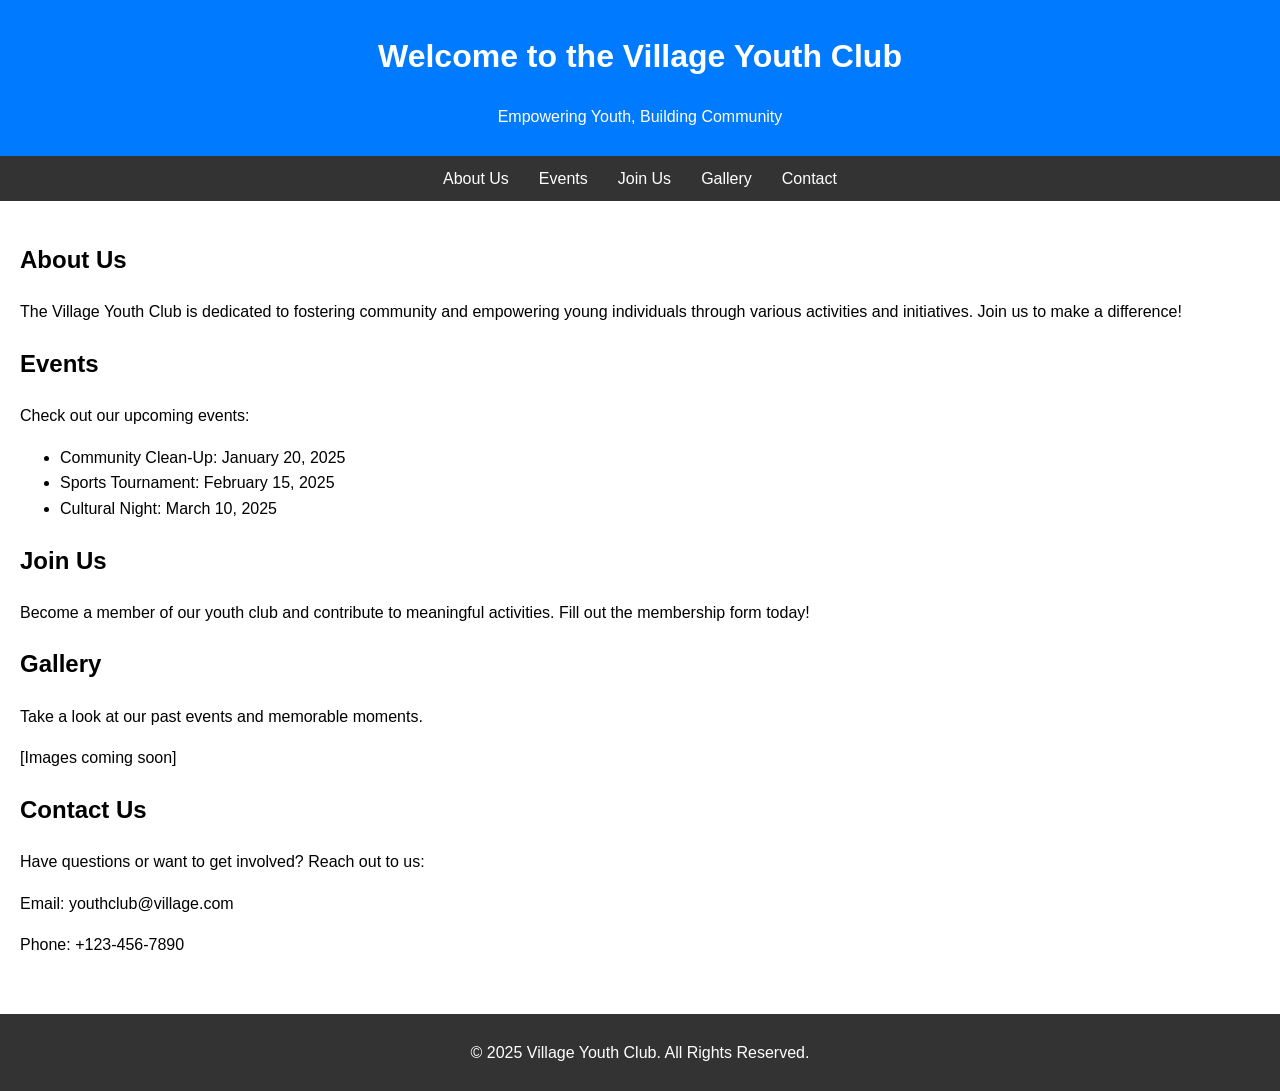
==== index.html @ c9e15571 "Create index.html" ====
<!DOCTYPE html>
<html lang="en">
<head>
    <meta charset="UTF-8">
    <meta name="viewport" content="width=device-width, initial-scale=1.0">
    <title>Village Youth Club</title>
    <style>
        body {
            font-family: Arial, sans-serif;
            margin: 0;
            padding: 0;
            line-height: 1.6;
        }
        header {
            background: #007BFF;
            color: #fff;
            padding: 10px 0;
            text-align: center;
        }
        nav {
            display: flex;
            justify-content: center;
            background: #333;
            color: #fff;
            padding: 10px 0;
        }
        nav a {
            color: #fff;
            text-decoration: none;
            margin: 0 15px;
        }
        nav a:hover {
            text-decoration: underline;
        }
        .container {
            padding: 20px;
        }
        footer {
            text-align: center;
            background: #333;
            color: #fff;
            padding: 10px 0;
            margin-top: 20px;
        }
    </style>
</head>
<body>
    <header>
        <h1>Welcome to the Village Youth Club</h1>
        <p>Empowering Youth, Building Community</p>
    </header>
    <nav>
        <a href="#about">About Us</a>
        <a href="#events">Events</a>
        <a href="#join">Join Us</a>
        <a href="#gallery">Gallery</a>
        <a href="#contact">Contact</a>
    </nav>
    <div class="container">
        <section id="about">
            <h2>About Us</h2>
            <p>The Village Youth Club is dedicated to fostering community and empowering young individuals through various activities and initiatives. Join us to make a difference!</p>
        </section>
        <section id="events">
            <h2>Events</h2>
            <p>Check out our upcoming events:</p>
            <ul>
                <li>Community Clean-Up: January 20, 2025</li>
                <li>Sports Tournament: February 15, 2025</li>
                <li>Cultural Night: March 10, 2025</li>
            </ul>
        </section>
        <section id="join">
            <h2>Join Us</h2>
            <p>Become a member of our youth club and contribute to meaningful activities. Fill out the membership form today!</p>
        </section>
        <section id="gallery">
            <h2>Gallery</h2>
            <p>Take a look at our past events and memorable moments.</p>
            <p>[Images coming soon]</p>
        </section>
        <section id="contact">
            <h2>Contact Us</h2>
            <p>Have questions or want to get involved? Reach out to us:</p>
            <p>Email: youthclub@village.com</p>
            <p>Phone: +123-456-7890</p>
        </section>
    </div>
    <footer>
        <p>&copy; 2025 Village Youth Club. All Rights Reserved.</p>
    </footer>
</body>
</html>
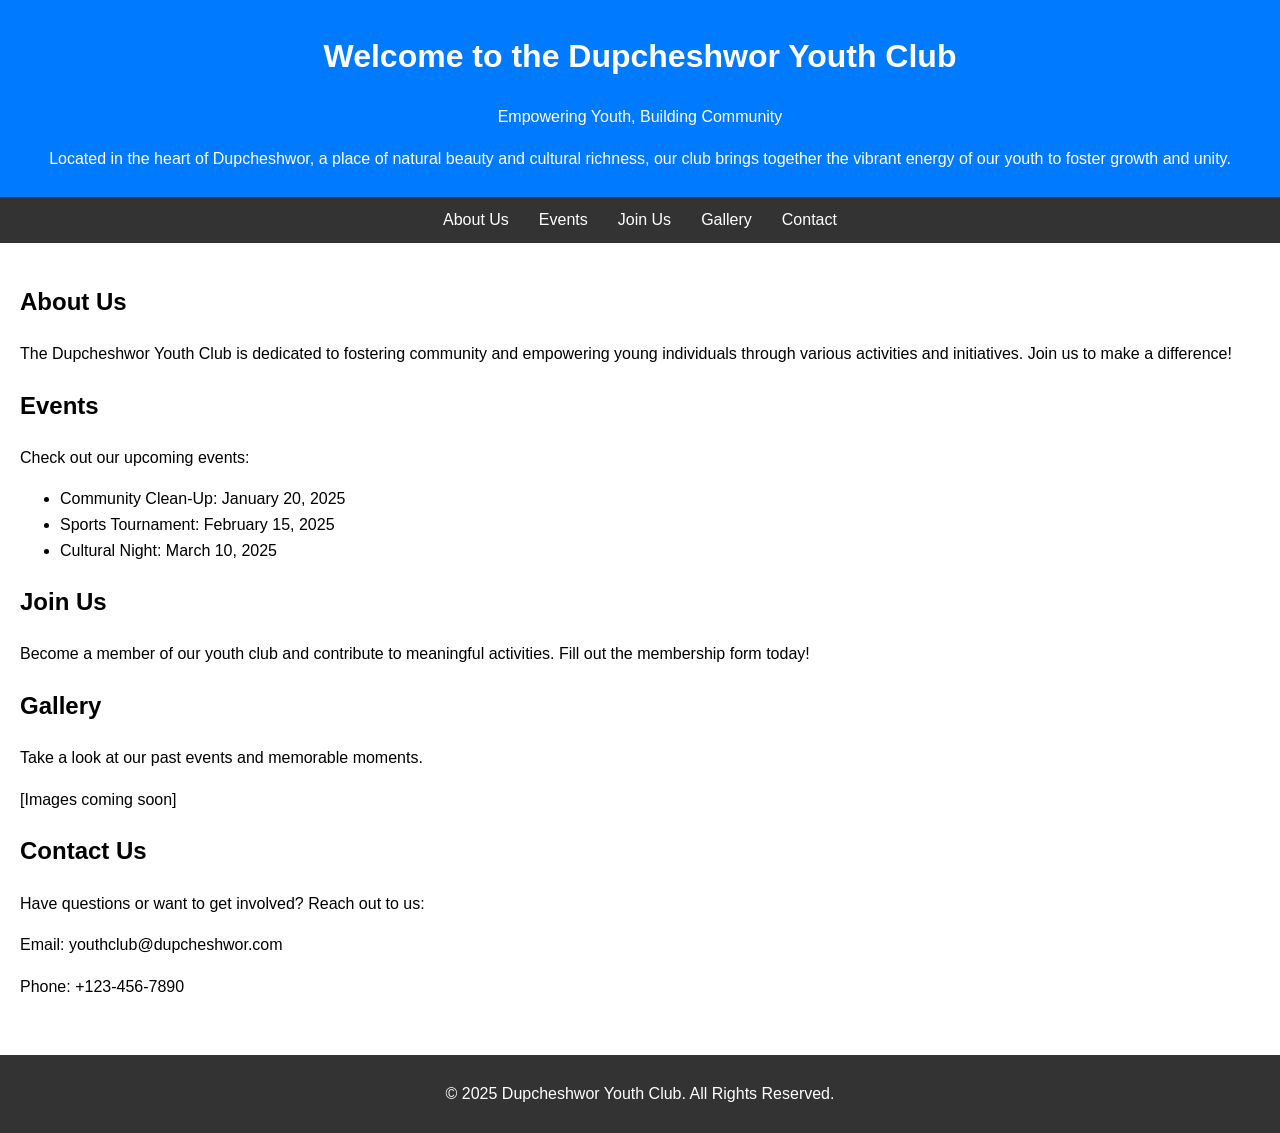
==== commit ed6fb1b9: "Update index.html" ====
--- a/index.html
+++ b/index.html
@@ -3,7 +3,7 @@
 <head>
     <meta charset="UTF-8">
     <meta name="viewport" content="width=device-width, initial-scale=1.0">
-    <title>Village Youth Club</title>
+    <title>Dupcheshwor Youth Club</title>
     <style>
         body {
             font-family: Arial, sans-serif;
@@ -46,8 +46,9 @@
 </head>
 <body>
     <header>
-        <h1>Welcome to the Village Youth Club</h1>
+        <h1>Welcome to the Dupcheshwor Youth Club</h1>
         <p>Empowering Youth, Building Community</p>
+        <p>Located in the heart of Dupcheshwor, a place of natural beauty and cultural richness, our club brings together the vibrant energy of our youth to foster growth and unity.</p>
     </header>
     <nav>
         <a href="#about">About Us</a>
@@ -59,7 +60,7 @@
     <div class="container">
         <section id="about">
             <h2>About Us</h2>
-            <p>The Village Youth Club is dedicated to fostering community and empowering young individuals through various activities and initiatives. Join us to make a difference!</p>
+            <p>The Dupcheshwor Youth Club is dedicated to fostering community and empowering young individuals through various activities and initiatives. Join us to make a difference!</p>
         </section>
         <section id="events">
             <h2>Events</h2>
@@ -82,12 +83,14 @@
         <section id="contact">
             <h2>Contact Us</h2>
             <p>Have questions or want to get involved? Reach out to us:</p>
-            <p>Email: youthclub@village.com</p>
+            <p>Email: youthclub@dupcheshwor.com</p>
             <p>Phone: +123-456-7890</p>
         </section>
     </div>
     <footer>
-        <p>&copy; 2025 Village Youth Club. All Rights Reserved.</p>
+        <p>&copy; 2025 Dupcheshwor Youth Club. All Rights Reserved.</p>
     </footer>
 </body>
 </html>
+
+ 
